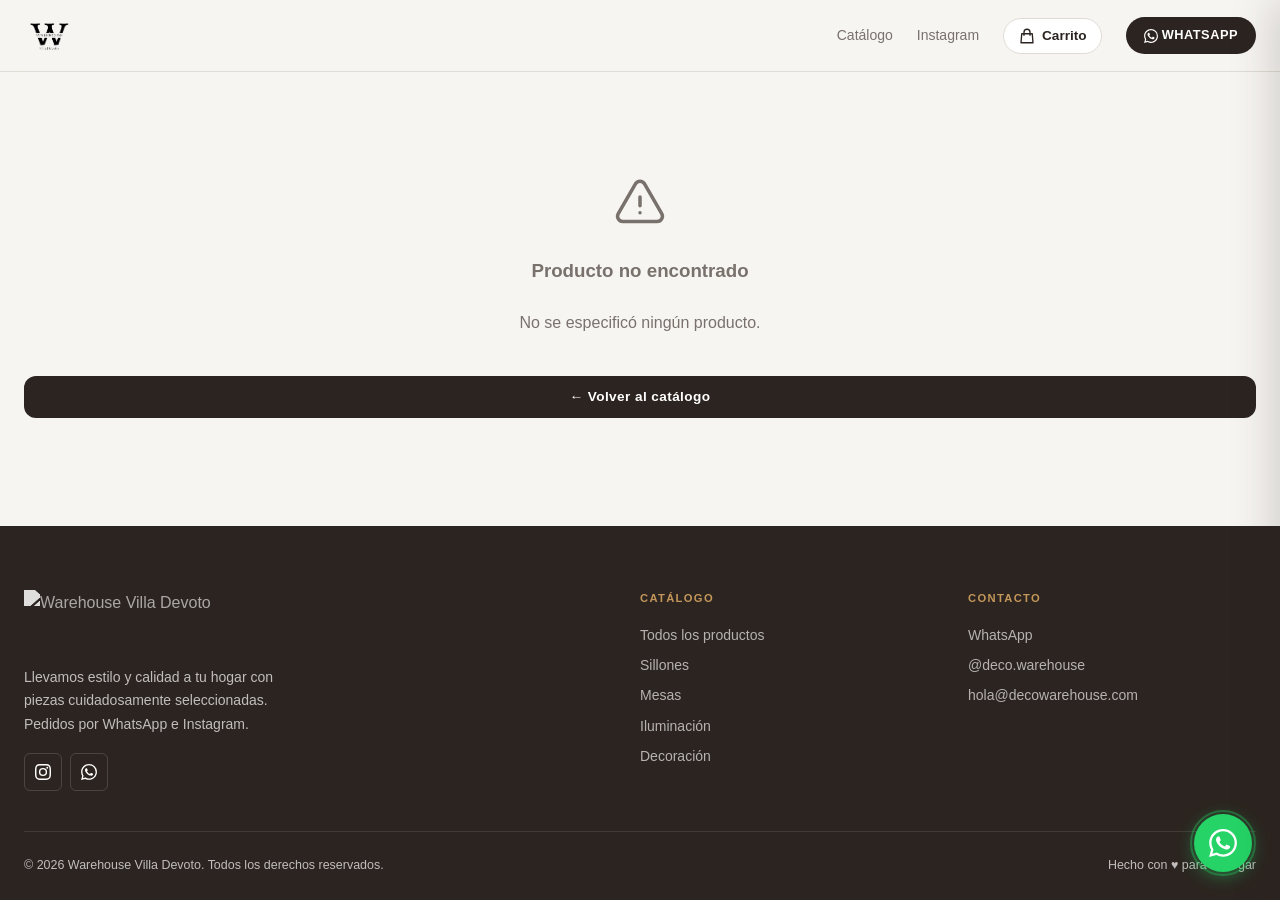
==== producto.html @ ce3602b5 "Agrego archivos de la web" ====
<!DOCTYPE html>
<html lang="es">
<head>
  <meta charset="UTF-8">
  <meta name="viewport" content="width=device-width, initial-scale=1.0">
  <title>Producto — Deco Warehouse</title>
  <meta name="description" content="Detalle de producto en Deco Warehouse.">
  <meta property="og:title"       content="Producto — Deco Warehouse">
  <meta property="og:description" content="Detalle de producto en Deco Warehouse.">
  <meta property="og:image"       content="">
  <meta property="og:type"        content="product">
  <link rel="icon" href="data:image/svg+xml,<svg xmlns='http://www.w3.org/2000/svg' viewBox='0 0 32 32'><rect width='32' height='32' rx='6' fill='%232C2420'/><text x='16' y='23' font-size='18' text-anchor='middle' fill='%23C4975A'>W</text></svg>">
  <link rel="stylesheet" href="style.css">
</head>
<body>

  <!-- ══ HEADER ══ -->
  <header class="site-header">
    <div class="container header-inner">
      <a href="index.html" class="site-logo">
        <img src="images/logo/logo-removebg-preview.png" alt="Warehouse Villa Devoto" class="logo-img">
      </a>
      <nav class="header-nav" aria-label="Menú principal">
        <a href="index.html" class="header-link">Catálogo</a>
        <a href="https://www.instagram.com/deco.warehouse" target="_blank" rel="noopener" class="header-link">Instagram</a>

        <button class="cart-btn" id="cart-open" aria-label="Abrir carrito">
          <svg viewBox="0 0 24 24" stroke-width="1.8"><path d="M16 11V7a4 4 0 00-8 0v4M5 9h14l1 12H4L5 9z" stroke-linecap="round" stroke-linejoin="round"/></svg>
          Carrito
          <span class="cart-badge" id="cart-badge">0</span>
        </button>

        <a
          href="https://wa.me/5491161507530?text=Hola%2C%20me%20gustar%C3%ADa%20conocer%20m%C3%A1s%20sobre%20sus%20productos."
          target="_blank" rel="noopener" class="header-cta"
        >
          <svg viewBox="0 0 24 24" xmlns="http://www.w3.org/2000/svg"><path d="M17.472 14.382c-.297-.149-1.758-.867-2.03-.967-.273-.099-.471-.148-.67.15-.197.297-.767.966-.94 1.164-.173.199-.347.223-.644.075-.297-.15-1.255-.463-2.39-1.475-.883-.788-1.48-1.761-1.653-2.059-.173-.297-.018-.458.13-.606.134-.133.298-.347.446-.52.149-.174.198-.298.298-.497.099-.198.05-.371-.025-.52-.075-.149-.669-1.612-.916-2.207-.242-.579-.487-.5-.669-.51-.173-.008-.371-.01-.57-.01-.198 0-.52.074-.792.372-.272.297-1.04 1.016-1.04 2.479 0 1.462 1.065 2.875 1.213 3.074.149.198 2.096 3.2 5.077 4.487.709.306 1.262.489 1.694.625.712.227 1.36.195 1.871.118.571-.085 1.758-.719 2.006-1.413.248-.694.248-1.289.173-1.413-.074-.124-.272-.198-.57-.347m-5.421 7.403h-.004a9.87 9.87 0 01-5.031-1.378l-.361-.214-3.741.982.998-3.648-.235-.374a9.86 9.86 0 01-1.51-5.26c.001-5.45 4.436-9.884 9.888-9.884 2.64 0 5.122 1.03 6.988 2.898a9.825 9.825 0 012.893 6.994c-.003 5.45-4.437 9.884-9.885 9.884m8.413-18.297A11.815 11.815 0 0012.05 0C5.495 0 .16 5.335.157 11.892c0 2.096.547 4.142 1.588 5.945L.057 24l6.305-1.654a11.882 11.882 0 005.683 1.448h.005c6.554 0 11.89-5.335 11.893-11.893a11.821 11.821 0 00-3.48-8.413z"/></svg>
          WhatsApp
        </a>
      </nav>
    </div>
  </header>

  <main>
    <div class="container">
      <div id="producto-detalle">
        <div class="page-loading">
          <div class="spinner"></div>
          <p>Cargando producto…</p>
        </div>
      </div>
    </div>
  </main>

  <!-- ══ FOOTER ══ -->
  <footer class="site-footer" aria-label="Pie de página">
    <div class="container">
      <div class="footer-inner">
        <div class="footer-brand">
          <a href="index.html" class="site-logo">
            <img src="logo.png" alt="Warehouse Villa Devoto" class="footer-logo-img">
          </a>
          <p class="footer-desc">
            Llevamos estilo y calidad a tu hogar con piezas cuidadosamente seleccionadas. Pedidos por WhatsApp e Instagram.
          </p>
          <div class="footer-social">
            <a href="https://www.instagram.com/deco.warehouse" target="_blank" rel="noopener" class="social-icon" aria-label="Instagram">
              <svg viewBox="0 0 24 24" xmlns="http://www.w3.org/2000/svg"><path d="M12 2.163c3.204 0 3.584.012 4.85.07 3.252.148 4.771 1.691 4.919 4.919.058 1.265.069 1.645.069 4.849 0 3.205-.012 3.584-.069 4.849-.149 3.225-1.664 4.771-4.919 4.919-1.266.058-1.644.07-4.85.07-3.204 0-3.584-.012-4.849-.07-3.26-.149-4.771-1.699-4.919-4.92-.058-1.265-.07-1.644-.07-4.849 0-3.204.013-3.583.07-4.849.149-3.227 1.664-4.771 4.919-4.919 1.266-.057 1.645-.069 4.849-.069zM12 0C8.741 0 8.333.014 7.053.072 2.695.272.273 2.69.073 7.052.014 8.333 0 8.741 0 12c0 3.259.014 3.668.072 4.948.2 4.358 2.618 6.78 6.98 6.98C8.333 23.986 8.741 24 12 24c3.259 0 3.668-.014 4.948-.072 4.354-.2 6.782-2.618 6.979-6.98.059-1.28.073-1.689.073-4.948 0-3.259-.014-3.667-.072-4.947-.196-4.354-2.617-6.78-6.979-6.98C15.668.014 15.259 0 12 0zm0 5.838a6.162 6.162 0 100 12.324 6.162 6.162 0 000-12.324zM12 16a4 4 0 110-8 4 4 0 010 8zm6.406-11.845a1.44 1.44 0 100 2.881 1.44 1.44 0 000-2.881z"/></svg>
            </a>
            <a href="https://wa.me/5491161507530" target="_blank" rel="noopener" class="social-icon" aria-label="WhatsApp">
              <svg viewBox="0 0 24 24" xmlns="http://www.w3.org/2000/svg"><path d="M17.472 14.382c-.297-.149-1.758-.867-2.03-.967-.273-.099-.471-.148-.67.15-.197.297-.767.966-.94 1.164-.173.199-.347.223-.644.075-.297-.15-1.255-.463-2.39-1.475-.883-.788-1.48-1.761-1.653-2.059-.173-.297-.018-.458.13-.606.134-.133.298-.347.446-.52.149-.174.198-.298.298-.497.099-.198.05-.371-.025-.52-.075-.149-.669-1.612-.916-2.207-.242-.579-.487-.5-.669-.51-.173-.008-.371-.01-.57-.01-.198 0-.52.074-.792.372-.272.297-1.04 1.016-1.04 2.479 0 1.462 1.065 2.875 1.213 3.074.149.198 2.096 3.2 5.077 4.487.709.306 1.262.489 1.694.625.712.227 1.36.195 1.871.118.571-.085 1.758-.719 2.006-1.413.248-.694.248-1.289.173-1.413-.074-.124-.272-.198-.57-.347m-5.421 7.403h-.004a9.87 9.87 0 01-5.031-1.378l-.361-.214-3.741.982.998-3.648-.235-.374a9.86 9.86 0 01-1.51-5.26c.001-5.45 4.436-9.884 9.888-9.884 2.64 0 5.122 1.03 6.988 2.898a9.825 9.825 0 012.893 6.994c-.003 5.45-4.437 9.884-9.885 9.884m8.413-18.297A11.815 11.815 0 0012.05 0C5.495 0 .16 5.335.157 11.892c0 2.096.547 4.142 1.588 5.945L.057 24l6.305-1.654a11.882 11.882 0 005.683 1.448h.005c6.554 0 11.89-5.335 11.893-11.893a11.821 11.821 0 00-3.48-8.413z"/></svg>
            </a>
          </div>
        </div>
        <div>
          <p class="footer-heading">Catálogo</p>
          <nav class="footer-links">
            <a href="index.html">Todos los productos</a>
            <a href="index.html">Sillones</a>
            <a href="index.html">Mesas</a>
            <a href="index.html">Iluminación</a>
            <a href="index.html">Decoración</a>
          </nav>
        </div>
        <div>
          <p class="footer-heading">Contacto</p>
          <nav class="footer-links">
            <a href="https://wa.me/5491161507530" target="_blank" rel="noopener">WhatsApp</a>
            <a href="https://www.instagram.com/deco.warehouse" target="_blank" rel="noopener">@deco.warehouse</a>
            <a href="mailto:hola@decowarehouse.com">hola@decowarehouse.com</a>
          </nav>
        </div>
      </div>
      <div class="footer-bottom">
        <span>© <script>document.write(new Date().getFullYear())</script> Warehouse Villa Devoto. Todos los derechos reservados.</span>
        <span>Hecho con ♥ para tu hogar</span>
      </div>
    </div>
  </footer>

  <!-- ══ BOTÓN FLOTANTE WHATSAPP ══ -->
  <a id="wa-float" href="#" target="_blank" rel="noopener noreferrer" class="whatsapp-float" aria-label="Contactar por WhatsApp">
    <svg viewBox="0 0 24 24" xmlns="http://www.w3.org/2000/svg"><path d="M17.472 14.382c-.297-.149-1.758-.867-2.03-.967-.273-.099-.471-.148-.67.15-.197.297-.767.966-.94 1.164-.173.199-.347.223-.644.075-.297-.15-1.255-.463-2.39-1.475-.883-.788-1.48-1.761-1.653-2.059-.173-.297-.018-.458.13-.606.134-.133.298-.347.446-.52.149-.174.198-.298.298-.497.099-.198.05-.371-.025-.52-.075-.149-.669-1.612-.916-2.207-.242-.579-.487-.5-.669-.51-.173-.008-.371-.01-.57-.01-.198 0-.52.074-.792.372-.272.297-1.04 1.016-1.04 2.479 0 1.462 1.065 2.875 1.213 3.074.149.198 2.096 3.2 5.077 4.487.709.306 1.262.489 1.694.625.712.227 1.36.195 1.871.118.571-.085 1.758-.719 2.006-1.413.248-.694.248-1.289.173-1.413-.074-.124-.272-.198-.57-.347m-5.421 7.403h-.004a9.87 9.87 0 01-5.031-1.378l-.361-.214-3.741.982.998-3.648-.235-.374a9.86 9.86 0 01-1.51-5.26c.001-5.45 4.436-9.884 9.888-9.884 2.64 0 5.122 1.03 6.988 2.898a9.825 9.825 0 012.893 6.994c-.003 5.45-4.437 9.884-9.885 9.884m8.413-18.297A11.815 11.815 0 0012.05 0C5.495 0 .16 5.335.157 11.892c0 2.096.547 4.142 1.588 5.945L.057 24l6.305-1.654a11.882 11.882 0 005.683 1.448h.005c6.554 0 11.89-5.335 11.893-11.893a11.821 11.821 0 00-3.48-8.413z"/></svg>
  </a>

  <!-- ══ CARRITO DRAWER ══ -->
  <div class="cart-overlay" id="cart-overlay"></div>
  <aside class="cart-drawer" id="cart-drawer" aria-label="Carrito de compras">
    <div class="cart-header">
      <h2>Tu carrito</h2>
      <button class="cart-close" id="cart-close" aria-label="Cerrar carrito">
        <svg viewBox="0 0 24 24"><path d="M6 18L18 6M6 6l12 12" stroke-linecap="round" stroke-linejoin="round"/></svg>
      </button>
    </div>
    <div class="cart-items" id="cart-items">
      <div class="cart-empty">
        <svg viewBox="0 0 24 24"><path d="M16 11V7a4 4 0 00-8 0v4M5 9h14l1 12H4L5 9z" stroke-linecap="round" stroke-linejoin="round"/></svg>
        <h3>Tu carrito está vacío</h3>
        <p>Explorá el catálogo y agregá productos.</p>
      </div>
    </div>
    <div class="cart-footer" id="cart-footer" style="display:none;">
      <div class="cart-total-row">
        <span class="cart-total-label">Total del pedido</span>
        <span class="cart-total-amount" id="cart-total">$0</span>
      </div>
      <button class="btn-checkout" id="cart-checkout">
        <svg viewBox="0 0 24 24" xmlns="http://www.w3.org/2000/svg"><path d="M17.472 14.382c-.297-.149-1.758-.867-2.03-.967-.273-.099-.471-.148-.67.15-.197.297-.767.966-.94 1.164-.173.199-.347.223-.644.075-.297-.15-1.255-.463-2.39-1.475-.883-.788-1.48-1.761-1.653-2.059-.173-.297-.018-.458.13-.606.134-.133.298-.347.446-.52.149-.174.198-.298.298-.497.099-.198.05-.371-.025-.52-.075-.149-.669-1.612-.916-2.207-.242-.579-.487-.5-.669-.51-.173-.008-.371-.01-.57-.01-.198 0-.52.074-.792.372-.272.297-1.04 1.016-1.04 2.479 0 1.462 1.065 2.875 1.213 3.074.149.198 2.096 3.2 5.077 4.487.709.306 1.262.489 1.694.625.712.227 1.36.195 1.871.118.571-.085 1.758-.719 2.006-1.413.248-.694.248-1.289.173-1.413-.074-.124-.272-.198-.57-.347m-5.421 7.403h-.004a9.87 9.87 0 01-5.031-1.378l-.361-.214-3.741.982.998-3.648-.235-.374a9.86 9.86 0 01-1.51-5.26c.001-5.45 4.436-9.884 9.888-9.884 2.64 0 5.122 1.03 6.988 2.898a9.825 9.825 0 012.893 6.994c-.003 5.45-4.437 9.884-9.885 9.884m8.413-18.297A11.815 11.815 0 0012.05 0C5.495 0 .16 5.335.157 11.892c0 2.096.547 4.142 1.588 5.945L.057 24l6.305-1.654a11.882 11.882 0 005.683 1.448h.005c6.554 0 11.89-5.335 11.893-11.893a11.821 11.821 0 00-3.48-8.413z"/></svg>
        Confirmar pedido por WhatsApp
      </button>
      <p class="cart-note">Te enviamos los detalles del pago y envío por chat</p>
    </div>
  </aside>

  <script src="app.js"></script>
</body>
</html>
---- style.css ----
/* ================================================
   DECO WAREHOUSE — style.css
   Variables → Reset → Base → Layout → Componentes
   ================================================ */

/* ── 1. VARIABLES ── */
:root {
  --color-bg:         #F7F5F2;
  --color-bg-alt:     #EDEAE5;
  --color-surface:    #FFFFFF;
  --color-border:     #E0DBD4;

  --color-text:       #1C1917;
  --color-text-muted: #78716C;
  --color-text-light: #A8A29E;

  --color-primary:    #2C2420;
  --color-accent:     #C4975A;
  --color-accent-light: #E8D5B4;
  --color-accent-dark:  #A67C40;

  --color-whatsapp:   #25D366;
  --color-whatsapp-dark: #128C7E;

  --font-display:  'Playfair Display', Georgia, serif;
  --font-body:     'DM Sans', 'Segoe UI', sans-serif;

  --space-xs:   4px;
  --space-sm:   8px;
  --space-md:   16px;
  --space-lg:   24px;
  --space-xl:   40px;
  --space-2xl:  64px;
  --space-3xl:  96px;

  --radius-sm:  6px;
  --radius-md:  12px;
  --radius-lg:  20px;
  --radius-full: 999px;

  --shadow-card: 0 2px 8px rgba(44,36,32,.06), 0 8px 24px rgba(44,36,32,.08);
  --shadow-hover: 0 4px 16px rgba(44,36,32,.1), 0 16px 40px rgba(44,36,32,.12);
  --shadow-btn:  0 4px 12px rgba(196,151,90,.35);

  --transition-fast: 180ms ease;
  --transition-base: 300ms cubic-bezier(0.4, 0, 0.2, 1);
  --transition-slow: 500ms cubic-bezier(0.4, 0, 0.2, 1);

  --max-width: 1280px;
  --header-h: 72px;
}

/* ── 2. RESET ── */
*, *::before, *::after { box-sizing: border-box; margin: 0; padding: 0; }
html { scroll-behavior: smooth; -webkit-font-smoothing: antialiased; }
body {
  font-family: var(--font-body);
  background: var(--color-bg);
  color: var(--color-text);
  line-height: 1.6;
  min-height: 100vh;
  display: flex;
  flex-direction: column;
}
img { display: block; max-width: 100%; }
a  { text-decoration: none; color: inherit; }
ul { list-style: none; }
button { cursor: pointer; border: none; background: none; font-family: inherit; }

/* ── 3. GOOGLE FONTS ── */
@import url('https://fonts.googleapis.com/css2?family=Playfair+Display:wght@400;500;600;700&family=DM+Sans:wght@300;400;500;600&display=swap');

/* ── 4. UTILIDADES ── */
.container {
  width: 100%;
  max-width: var(--max-width);
  margin: 0 auto;
  padding: 0 var(--space-lg);
}
.sr-only {
  position: absolute; width: 1px; height: 1px;
  overflow: hidden; clip: rect(0,0,0,0); white-space: nowrap;
}

/* ── 5. HEADER ── */
.site-header {
  position: sticky;
  top: 0;
  z-index: 100;
  height: var(--header-h);
  background: rgba(247,245,242,.92);
  backdrop-filter: blur(12px);
  border-bottom: 1px solid var(--color-border);
  display: flex;
  align-items: center;
}
.header-inner {
  display: flex;
  align-items: center;
  justify-content: space-between;
  gap: var(--space-lg);
  width: 100%;
}
.site-logo {
  display: flex;
  align-items: center;
  gap: var(--space-sm);
  text-decoration: none;
}
/* Logo image (real logo) */
.logo-img {
  height: 52px;
  width: auto;
  object-fit: contain;
  display: block;
}
/* Fallback mark (hidden when logo img loads) */
.logo-mark {
  width: 38px;
  height: 38px;
  background: var(--color-primary);
  border-radius: var(--radius-sm);
  display: grid;
  place-items: center;
  flex-shrink: 0;
}
.logo-mark svg { width: 20px; height: 20px; fill: var(--color-accent); }
.logo-text { line-height: 1.15; }
.logo-name {
  font-family: var(--font-display);
  font-size: 1.1rem;
  font-weight: 600;
  color: var(--color-primary);
  letter-spacing: -.01em;
}
.logo-tagline {
  font-size: .68rem;
  color: var(--color-text-muted);
  letter-spacing: .08em;
  text-transform: uppercase;
}
.header-nav {
  display: flex;
  align-items: center;
  gap: var(--space-lg);
}
.header-link {
  font-size: .875rem;
  font-weight: 500;
  color: var(--color-text-muted);
  transition: color var(--transition-fast);
}
.header-link:hover { color: var(--color-primary); }
.header-cta {
  display: inline-flex;
  align-items: center;
  gap: var(--space-xs);
  background: var(--color-primary);
  color: #fff;
  font-size: .8rem;
  font-weight: 600;
  letter-spacing: .04em;
  text-transform: uppercase;
  padding: 8px 18px;
  border-radius: var(--radius-full);
  transition: background var(--transition-fast), transform var(--transition-fast);
}
.header-cta:hover { background: var(--color-accent); transform: translateY(-1px); }
.header-cta svg { width: 14px; height: 14px; fill: currentColor; }

/* ── CART BUTTON in header ── */
.cart-btn {
  position: relative;
  display: inline-flex;
  align-items: center;
  gap: 6px;
  padding: 8px 14px;
  border-radius: var(--radius-full);
  border: 1.5px solid var(--color-border);
  background: var(--color-surface);
  color: var(--color-primary);
  font-size: .85rem;
  font-weight: 600;
  transition: all var(--transition-fast);
  cursor: pointer;
}
.cart-btn:hover {
  border-color: var(--color-accent);
  color: var(--color-accent);
}
.cart-btn svg { width: 18px; height: 18px; stroke: currentColor; fill: none; }
.cart-badge {
  display: none;
  position: absolute;
  top: -6px;
  right: -6px;
  background: var(--color-accent);
  color: #fff;
  font-size: .65rem;
  font-weight: 700;
  width: 18px;
  height: 18px;
  border-radius: 50%;
  align-items: center;
  justify-content: center;
  line-height: 1;
}
.cart-badge.visible { display: flex; }

/* ── CART SIDEBAR OVERLAY ── */
.cart-overlay {
  position: fixed;
  inset: 0;
  z-index: 300;
  background: rgba(28,25,23,.45);
  backdrop-filter: blur(3px);
  opacity: 0;
  pointer-events: none;
  transition: opacity var(--transition-base);
}
.cart-overlay.open {
  opacity: 1;
  pointer-events: all;
}

/* Cart drawer */
.cart-drawer {
  position: fixed;
  top: 0;
  right: 0;
  z-index: 310;
  height: 100dvh;
  width: min(420px, 100vw);
  background: var(--color-surface);
  box-shadow: -8px 0 40px rgba(44,36,32,.18);
  display: flex;
  flex-direction: column;
  transform: translateX(100%);
  transition: transform var(--transition-base);
}
.cart-drawer.open { transform: translateX(0); }

.cart-header {
  display: flex;
  align-items: center;
  justify-content: space-between;
  padding: var(--space-lg);
  border-bottom: 1px solid var(--color-border);
  flex-shrink: 0;
}
.cart-header h2 {
  font-family: var(--font-display);
  font-size: 1.3rem;
  font-weight: 600;
  color: var(--color-primary);
}
.cart-close {
  width: 36px;
  height: 36px;
  border-radius: 50%;
  background: var(--color-bg);
  border: 1px solid var(--color-border);
  display: grid;
  place-items: center;
  cursor: pointer;
  transition: background var(--transition-fast);
}
.cart-close:hover { background: var(--color-bg-alt); }
.cart-close svg { width: 16px; height: 16px; stroke: var(--color-text-muted); fill: none; stroke-width: 2; stroke-linecap: round; }

.cart-items {
  flex: 1;
  overflow-y: auto;
  padding: var(--space-md);
  display: flex;
  flex-direction: column;
  gap: var(--space-md);
}

.cart-empty {
  flex: 1;
  display: flex;
  flex-direction: column;
  align-items: center;
  justify-content: center;
  gap: var(--space-md);
  color: var(--color-text-muted);
  text-align: center;
  padding: var(--space-2xl);
}
.cart-empty svg { width: 56px; height: 56px; stroke: var(--color-border); fill: none; stroke-width: 1.5; }
.cart-empty h3 { font-family: var(--font-display); font-size: 1.15rem; color: var(--color-text); }

.cart-item {
  display: grid;
  grid-template-columns: 72px 1fr auto;
  gap: var(--space-md);
  align-items: center;
  padding: var(--space-md);
  background: var(--color-bg);
  border-radius: var(--radius-md);
  border: 1px solid var(--color-border);
  animation: fadeInUp .25s ease;
}
.cart-item-img {
  width: 72px;
  height: 72px;
  border-radius: var(--radius-sm);
  object-fit: cover;
  background: var(--color-bg-alt);
}
.cart-item-info { min-width: 0; }
.cart-item-name {
  font-family: var(--font-display);
  font-size: .9rem;
  font-weight: 600;
  color: var(--color-primary);
  white-space: nowrap;
  overflow: hidden;
  text-overflow: ellipsis;
}
.cart-item-price {
  font-size: .85rem;
  color: var(--color-accent-dark);
  font-weight: 600;
  margin-top: 2px;
}
.cart-item-qty {
  display: flex;
  align-items: center;
  gap: 6px;
  margin-top: 8px;
}
.qty-btn {
  width: 24px;
  height: 24px;
  border-radius: 50%;
  background: var(--color-surface);
  border: 1px solid var(--color-border);
  display: grid;
  place-items: center;
  cursor: pointer;
  font-size: .85rem;
  font-weight: 700;
  color: var(--color-primary);
  transition: all var(--transition-fast);
  line-height: 1;
}
.qty-btn:hover { background: var(--color-primary); color: #fff; border-color: var(--color-primary); }
.qty-num { font-size: .85rem; font-weight: 600; min-width: 18px; text-align: center; }
.cart-item-remove {
  width: 28px;
  height: 28px;
  border-radius: 50%;
  background: transparent;
  border: 1px solid transparent;
  display: grid;
  place-items: center;
  cursor: pointer;
  color: var(--color-text-light);
  transition: all var(--transition-fast);
  align-self: start;
}
.cart-item-remove:hover { background: #fee2e2; border-color: #fca5a5; color: #ef4444; }
.cart-item-remove svg { width: 14px; height: 14px; stroke: currentColor; fill: none; stroke-width: 2; stroke-linecap: round; }

.cart-footer {
  padding: var(--space-lg);
  border-top: 1px solid var(--color-border);
  flex-shrink: 0;
  display: flex;
  flex-direction: column;
  gap: var(--space-md);
  background: var(--color-bg);
}
.cart-total-row {
  display: flex;
  justify-content: space-between;
  align-items: center;
}
.cart-total-label {
  font-size: .85rem;
  color: var(--color-text-muted);
  font-weight: 500;
}
.cart-total-amount {
  font-family: var(--font-display);
  font-size: 1.4rem;
  font-weight: 700;
  color: var(--color-primary);
}
.btn-checkout {
  display: inline-flex;
  align-items: center;
  justify-content: center;
  gap: 10px;
  width: 100%;
  padding: 16px;
  background: var(--color-whatsapp);
  color: #fff;
  border-radius: var(--radius-md);
  font-size: 1rem;
  font-weight: 600;
  letter-spacing: .02em;
  transition: background var(--transition-fast), transform var(--transition-fast), box-shadow var(--transition-fast);
  box-shadow: 0 4px 14px rgba(37,211,102,.35);
  cursor: pointer;
  border: none;
  text-decoration: none;
}
.btn-checkout:hover {
  background: var(--color-whatsapp-dark);
  transform: translateY(-2px);
  box-shadow: 0 8px 24px rgba(37,211,102,.4);
}
.btn-checkout svg { width: 20px; height: 20px; fill: #fff; }
.btn-checkout:disabled {
  background: var(--color-border);
  box-shadow: none;
  cursor: not-allowed;
  transform: none;
  color: var(--color-text-muted);
}
.cart-note {
  font-size: .72rem;
  color: var(--color-text-light);
  text-align: center;
}

/* Add to cart button */
.btn-agregar {
  display: block;
  width: 100%;
  text-align: center;
  margin-top: var(--space-sm);
  padding: 10px;
  background: var(--color-accent);
  color: #fff;
  border-radius: var(--radius-md);
  font-size: .82rem;
  font-weight: 600;
  letter-spacing: .03em;
  transition: background var(--transition-fast), transform var(--transition-fast);
  cursor: pointer;
  border: none;
}
.btn-agregar:hover { background: var(--color-accent-dark); transform: translateY(-1px); }
.btn-agregar.added {
  background: var(--color-primary);
}

/* Toast notification */
.toast {
  position: fixed;
  bottom: 100px;
  right: 28px;
  z-index: 400;
  background: var(--color-primary);
  color: #fff;
  padding: 12px 20px;
  border-radius: var(--radius-md);
  font-size: .875rem;
  font-weight: 500;
  box-shadow: var(--shadow-hover);
  transform: translateY(20px);
  opacity: 0;
  pointer-events: none;
  transition: all var(--transition-base);
  display: flex;
  align-items: center;
  gap: 8px;
}
.toast.show {
  opacity: 1;
  transform: translateY(0);
}
.toast svg { width: 16px; height: 16px; fill: var(--color-accent); flex-shrink: 0; }

/* ── 6. HERO ── */
.hero {
  padding: var(--space-2xl) 0 var(--space-xl);
  text-align: center;
}
.hero-eyebrow {
  display: inline-block;
  font-size: .75rem;
  font-weight: 600;
  letter-spacing: .12em;
  text-transform: uppercase;
  color: var(--color-accent);
  margin-bottom: var(--space-md);
  padding: 4px 14px;
  border: 1px solid var(--color-accent-light);
  border-radius: var(--radius-full);
  background: rgba(196,151,90,.08);
}
.hero-title {
  font-family: var(--font-display);
  font-size: clamp(2rem, 5vw, 3.5rem);
  font-weight: 700;
  color: var(--color-primary);
  line-height: 1.15;
  letter-spacing: -.02em;
  max-width: 700px;
  margin: 0 auto var(--space-md);
}
.hero-title em { font-style: italic; color: var(--color-accent); }
.hero-subtitle {
  font-size: 1rem;
  color: var(--color-text-muted);
  max-width: 480px;
  margin: 0 auto;
}

/* ── 7. BARRA DE FILTROS ── */
.catalog-toolbar {
  padding: var(--space-lg) 0;
  border-top: 1px solid var(--color-border);
  border-bottom: 1px solid var(--color-border);
  background: var(--color-surface);
  margin-bottom: var(--space-xl);
}
.toolbar-inner {
  display: flex;
  flex-wrap: wrap;
  align-items: center;
  gap: var(--space-md);
}
.search-wrap {
  position: relative;
  flex: 1;
  min-width: 220px;
  max-width: 360px;
}
.search-wrap svg {
  position: absolute;
  left: 14px;
  top: 50%;
  transform: translateY(-50%);
  width: 16px;
  height: 16px;
  stroke: var(--color-text-muted);
  pointer-events: none;
}
#buscador {
  width: 100%;
  padding: 10px 14px 10px 40px;
  border: 1.5px solid var(--color-border);
  border-radius: var(--radius-full);
  background: var(--color-bg);
  font-size: .9rem;
  font-family: var(--font-body);
  color: var(--color-text);
  transition: border-color var(--transition-fast), box-shadow var(--transition-fast);
  outline: none;
}
#buscador::placeholder { color: var(--color-text-light); }
#buscador:focus {
  border-color: var(--color-accent);
  box-shadow: 0 0 0 3px rgba(196,151,90,.15);
}
.filter-chips {
  display: flex;
  flex-wrap: wrap;
  gap: var(--space-sm);
  flex: 1;
}
.chip {
  padding: 7px 18px;
  border-radius: var(--radius-full);
  font-size: .8rem;
  font-weight: 500;
  letter-spacing: .02em;
  border: 1.5px solid var(--color-border);
  background: transparent;
  color: var(--color-text-muted);
  transition: all var(--transition-fast);
}
.chip:hover { border-color: var(--color-accent); color: var(--color-accent); }
.chip.active {
  background: var(--color-primary);
  border-color: var(--color-primary);
  color: #fff;
}
#contador-resultados {
  font-size: .8rem;
  color: var(--color-text-muted);
  white-space: nowrap;
  margin-left: auto;
}

/* ── 8. GRILLA DE PRODUCTOS ── */
.catalog-section { padding-bottom: var(--space-3xl); flex: 1; }
#grilla-productos {
  display: grid;
  grid-template-columns: repeat(auto-fill, minmax(260px, 1fr));
  gap: var(--space-lg);
}
.product-card {
  background: var(--color-surface);
  border-radius: var(--radius-lg);
  overflow: hidden;
  box-shadow: var(--shadow-card);
  transition: box-shadow var(--transition-base), transform var(--transition-base);
  animation: fadeInUp .45s ease both;
  display: flex;
  flex-direction: column;
}
.product-card:hover {
  box-shadow: var(--shadow-hover);
  transform: translateY(-5px);
}
@keyframes fadeInUp {
  from { opacity: 0; transform: translateY(20px); }
  to   { opacity: 1; transform: translateY(0);    }
}
.card-img-wrap {
  position: relative;
  aspect-ratio: 4/3;
  overflow: hidden;
  background: var(--color-bg-alt);
}
.card-img-wrap img {
  width: 100%;
  height: 100%;
  object-fit: cover;
  transition: transform var(--transition-slow);
}
.product-card:hover .card-img-wrap img { transform: scale(1.06); }
.card-badge {
  position: absolute;
  top: 12px;
  left: 12px;
  background: rgba(247,245,242,.9);
  backdrop-filter: blur(6px);
  border: 1px solid var(--color-border);
  border-radius: var(--radius-full);
  font-size: .68rem;
  font-weight: 600;
  letter-spacing: .06em;
  text-transform: uppercase;
  color: var(--color-text-muted);
  padding: 3px 10px;
}
.card-body {
  padding: var(--space-lg);
  display: flex;
  flex-direction: column;
  gap: var(--space-sm);
  flex: 1;
}
.card-name {
  font-family: var(--font-display);
  font-size: 1.05rem;
  font-weight: 600;
  color: var(--color-primary);
  line-height: 1.3;
}
.card-price {
  font-size: 1.15rem;
  font-weight: 600;
  color: var(--color-accent-dark);
  margin-top: auto;
}
.card-price span { font-size: .75rem; font-weight: 400; color: var(--color-text-muted); }
.card-actions {
  display: flex;
  flex-direction: column;
  gap: var(--space-sm);
  margin-top: var(--space-md);
}
.btn-ver {
  display: block;
  width: 100%;
  text-align: center;
  padding: 11px;
  background: var(--color-primary);
  color: #fff;
  border-radius: var(--radius-md);
  font-size: .85rem;
  font-weight: 600;
  letter-spacing: .03em;
  transition: background var(--transition-fast), transform var(--transition-fast);
}
.btn-ver:hover { background: var(--color-accent); transform: translateY(-1px); }

.empty-state {
  grid-column: 1/-1;
  text-align: center;
  padding: var(--space-3xl) var(--space-lg);
  color: var(--color-text-muted);
}
.empty-state svg { width: 56px; height: 56px; stroke: var(--color-border); margin: 0 auto var(--space-lg); }
.empty-state h3 { font-family: var(--font-display); font-size: 1.3rem; color: var(--color-text); margin-bottom: var(--space-sm); }

/* ── 9. PÁGINA DE PRODUCTO ── */
.back-link {
  display: inline-flex;
  align-items: center;
  gap: 6px;
  font-size: .85rem;
  font-weight: 500;
  color: var(--color-text-muted);
  padding: var(--space-lg) 0;
  transition: color var(--transition-fast);
}
.back-link:hover { color: var(--color-primary); }
.back-link svg { width: 16px; height: 16px; stroke: currentColor; }
.product-detail {
  display: grid;
  grid-template-columns: 1fr;
  gap: var(--space-2xl);
  padding-bottom: var(--space-3xl);
}
@media (min-width: 768px) {
  .product-detail { grid-template-columns: 1fr 1fr; align-items: start; }
}
.detail-img-wrap {
  border-radius: var(--radius-lg);
  overflow: hidden;
  aspect-ratio: 1;
  background: var(--color-bg-alt);
  box-shadow: var(--shadow-card);
  animation: fadeInUp .5s ease both;
}
.detail-img-wrap img {
  width: 100%;
  height: 100%;
  object-fit: cover;
  transition: transform var(--transition-slow);
}
.detail-img-wrap:hover img { transform: scale(1.04); }
.detail-info {
  display: flex;
  flex-direction: column;
  gap: var(--space-lg);
  animation: fadeInUp .55s .1s ease both;
}
.detail-badge {
  display: inline-flex;
  align-items: center;
  gap: 6px;
  font-size: .75rem;
  font-weight: 600;
  letter-spacing: .08em;
  text-transform: uppercase;
  color: var(--color-accent-dark);
  background: rgba(196,151,90,.1);
  border: 1px solid var(--color-accent-light);
  border-radius: var(--radius-full);
  padding: 4px 14px;
  width: fit-content;
}
.detail-name {
  font-family: var(--font-display);
  font-size: clamp(1.6rem, 3vw, 2.4rem);
  font-weight: 700;
  color: var(--color-primary);
  line-height: 1.2;
  letter-spacing: -.02em;
}
.detail-price {
  font-size: 2rem;
  font-weight: 600;
  color: var(--color-accent-dark);
}
.detail-price sup { font-size: 1rem; vertical-align: super; }
.detail-divider { height: 1px; background: var(--color-border); }
.detail-desc-label {
  font-size: .7rem;
  font-weight: 600;
  letter-spacing: .1em;
  text-transform: uppercase;
  color: var(--color-text-light);
  margin-bottom: var(--space-sm);
}
.detail-desc {
  font-size: .95rem;
  color: var(--color-text-muted);
  line-height: 1.75;
}

/* Botón agregar al carrito (detalle) */
.btn-add-detail {
  display: inline-flex;
  align-items: center;
  justify-content: center;
  gap: 10px;
  width: 100%;
  padding: 16px;
  background: var(--color-accent);
  color: #fff;
  border-radius: var(--radius-md);
  font-size: 1rem;
  font-weight: 600;
  letter-spacing: .02em;
  transition: background var(--transition-fast), transform var(--transition-fast), box-shadow var(--transition-fast);
  box-shadow: var(--shadow-btn);
  cursor: pointer;
  border: none;
}
.btn-add-detail:hover {
  background: var(--color-accent-dark);
  transform: translateY(-2px);
  box-shadow: 0 8px 24px rgba(196,151,90,.4);
}
.btn-add-detail svg { width: 20px; height: 20px; stroke: #fff; fill: none; stroke-width: 2; }

/* Botón WhatsApp */
.btn-whatsapp {
  display: inline-flex;
  align-items: center;
  justify-content: center;
  gap: 10px;
  width: 100%;
  padding: 16px;
  background: var(--color-whatsapp);
  color: #fff;
  border-radius: var(--radius-md);
  font-size: 1rem;
  font-weight: 600;
  letter-spacing: .02em;
  transition: background var(--transition-fast), transform var(--transition-fast), box-shadow var(--transition-fast);
  box-shadow: 0 4px 14px rgba(37,211,102,.35);
}
.btn-whatsapp:hover {
  background: var(--color-whatsapp-dark);
  transform: translateY(-2px);
  box-shadow: 0 8px 24px rgba(37,211,102,.4);
}
.btn-whatsapp svg { width: 22px; height: 22px; fill: #fff; }

/* Loading / Error */
.page-loading, .page-error {
  display: flex;
  flex-direction: column;
  align-items: center;
  justify-content: center;
  min-height: 50vh;
  gap: var(--space-lg);
  color: var(--color-text-muted);
}
.spinner {
  width: 40px;
  height: 40px;
  border: 3px solid var(--color-border);
  border-top-color: var(--color-accent);
  border-radius: 50%;
  animation: spin 0.7s linear infinite;
}
@keyframes spin { to { transform: rotate(360deg); } }

/* ── 10. BOTÓN FLOTANTE WHATSAPP ── */
.whatsapp-float {
  position: fixed;
  bottom: 28px;
  right: 28px;
  z-index: 200;
  width: 58px;
  height: 58px;
  background: var(--color-whatsapp);
  border-radius: 50%;
  display: grid;
  place-items: center;
  box-shadow: 0 4px 18px rgba(37,211,102,.45);
  transition: transform var(--transition-fast), box-shadow var(--transition-fast);
  animation: popIn .5s 1s cubic-bezier(0.34, 1.56, 0.64, 1) both;
}
.whatsapp-float:hover {
  transform: scale(1.1) rotate(-6deg);
  box-shadow: 0 8px 28px rgba(37,211,102,.55);
}
.whatsapp-float svg { width: 28px; height: 28px; fill: #fff; }
.whatsapp-float::before {
  content: '';
  position: absolute;
  inset: -4px;
  border-radius: 50%;
  border: 2px solid rgba(37,211,102,.35);
  animation: pulse 2s ease infinite;
}
@keyframes pulse {
  0%, 100% { transform: scale(1); opacity: .8; }
  50%       { transform: scale(1.15); opacity: 0; }
}
@keyframes popIn {
  from { opacity: 0; transform: scale(.4); }
  to   { opacity: 1; transform: scale(1);  }
}

/* ── 11. FOOTER ── */
.site-footer {
  background: var(--color-primary);
  color: rgba(255,255,255,.7);
  padding: var(--space-2xl) 0 var(--space-lg);
  margin-top: auto;
}
.footer-inner {
  display: grid;
  grid-template-columns: 1fr;
  gap: var(--space-xl);
  padding-bottom: var(--space-xl);
  border-bottom: 1px solid rgba(255,255,255,.1);
}
@media (min-width: 640px) {
  .footer-inner { grid-template-columns: 1fr 1fr; }
}
@media (min-width: 900px) {
  .footer-inner { grid-template-columns: 2fr 1fr 1fr; }
}
.footer-brand .logo-name { color: #fff; font-size: 1.25rem; }
.footer-brand .logo-tagline { color: rgba(255,255,255,.45); }
.footer-logo-img { height: 60px; width: auto; filter: brightness(0) invert(1); opacity: .85; }
.footer-desc {
  margin-top: var(--space-md);
  font-size: .875rem;
  line-height: 1.7;
  max-width: 280px;
}
.footer-heading {
  font-size: .7rem;
  font-weight: 600;
  letter-spacing: .12em;
  text-transform: uppercase;
  color: var(--color-accent);
  margin-bottom: var(--space-md);
}
.footer-links { display: flex; flex-direction: column; gap: var(--space-sm); }
.footer-links a {
  font-size: .875rem;
  color: rgba(255,255,255,.65);
  transition: color var(--transition-fast);
}
.footer-links a:hover { color: #fff; }
.footer-social {
  display: flex;
  gap: var(--space-sm);
  margin-top: var(--space-md);
}
.social-icon {
  width: 38px;
  height: 38px;
  border-radius: var(--radius-sm);
  border: 1px solid rgba(255,255,255,.15);
  display: grid;
  place-items: center;
  transition: background var(--transition-fast), border-color var(--transition-fast);
}
.social-icon:hover { background: var(--color-accent); border-color: var(--color-accent); }
.social-icon svg { width: 16px; height: 16px; fill: #fff; }
.footer-bottom {
  padding-top: var(--space-lg);
  font-size: .78rem;
  display: flex;
  flex-wrap: wrap;
  gap: var(--space-sm);
  justify-content: space-between;
  align-items: center;
}
.footer-bottom a { color: var(--color-accent); }

/* ── 12. RESPONSIVE ── */
@media (max-width: 600px) {
  :root { --header-h: 60px; }
  .header-nav .header-link { display: none; }
  #grilla-productos { grid-template-columns: repeat(auto-fill, minmax(160px, 1fr)); gap: var(--space-md); }
  .card-body { padding: var(--space-md); }
  .card-name { font-size: .95rem; }
  .toolbar-inner { flex-direction: column; align-items: stretch; }
  .search-wrap { max-width: 100%; }
  .whatsapp-float { bottom: 18px; right: 18px; width: 52px; height: 52px; }
  .toast { right: 12px; bottom: 90px; }
}
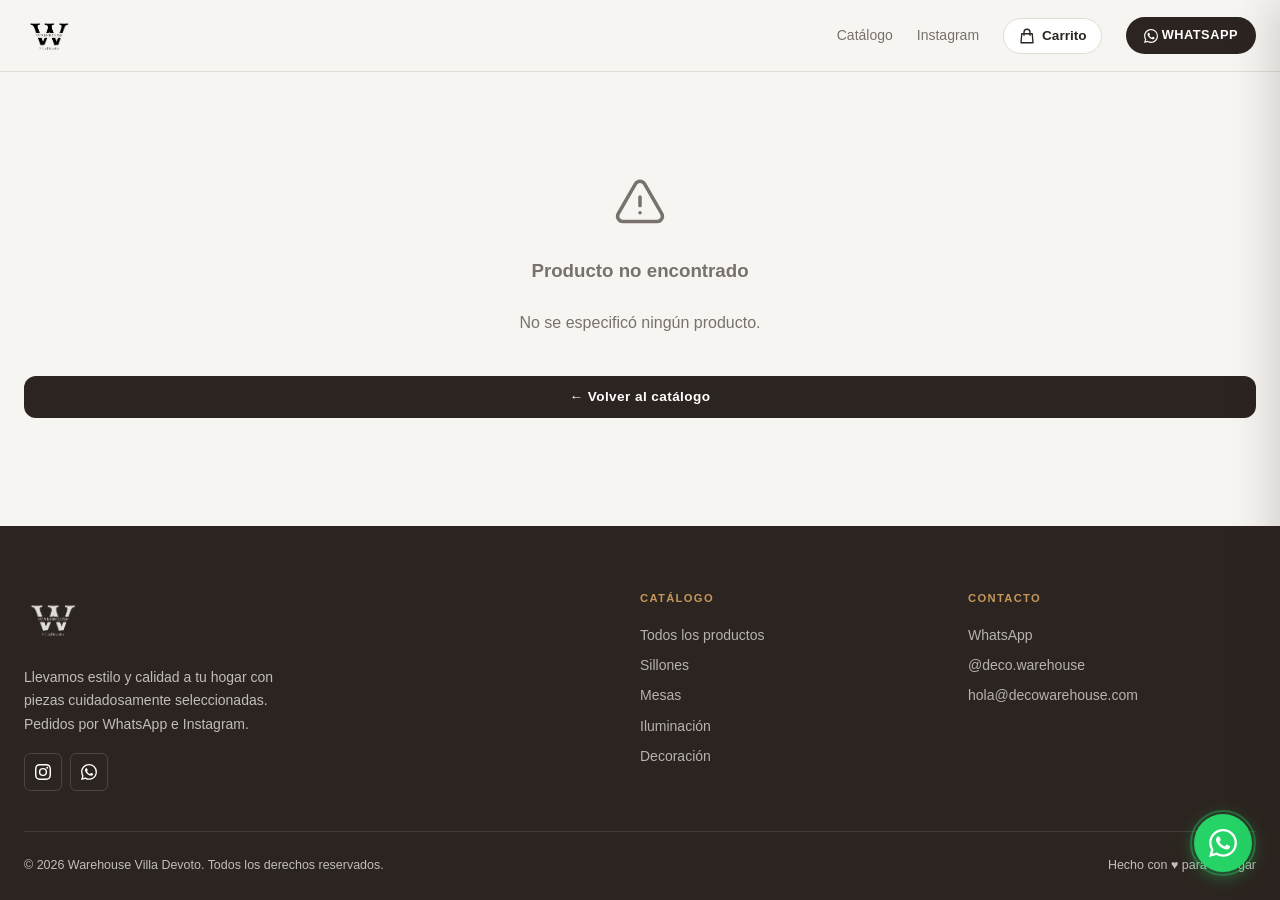
==== commit 7cfac56f: "Descripción del cambio" ====
--- a/producto.html
+++ b/producto.html
@@ -58,7 +58,7 @@
       <div class="footer-inner">
         <div class="footer-brand">
           <a href="index.html" class="site-logo">
-            <img src="logo.png" alt="Warehouse Villa Devoto" class="footer-logo-img">
+            <img src="images/logo/logo-removebg-preview.png" alt="Warehouse Villa Devoto" class="footer-logo-img">
           </a>
           <p class="footer-desc">
             Llevamos estilo y calidad a tu hogar con piezas cuidadosamente seleccionadas. Pedidos por WhatsApp e Instagram.
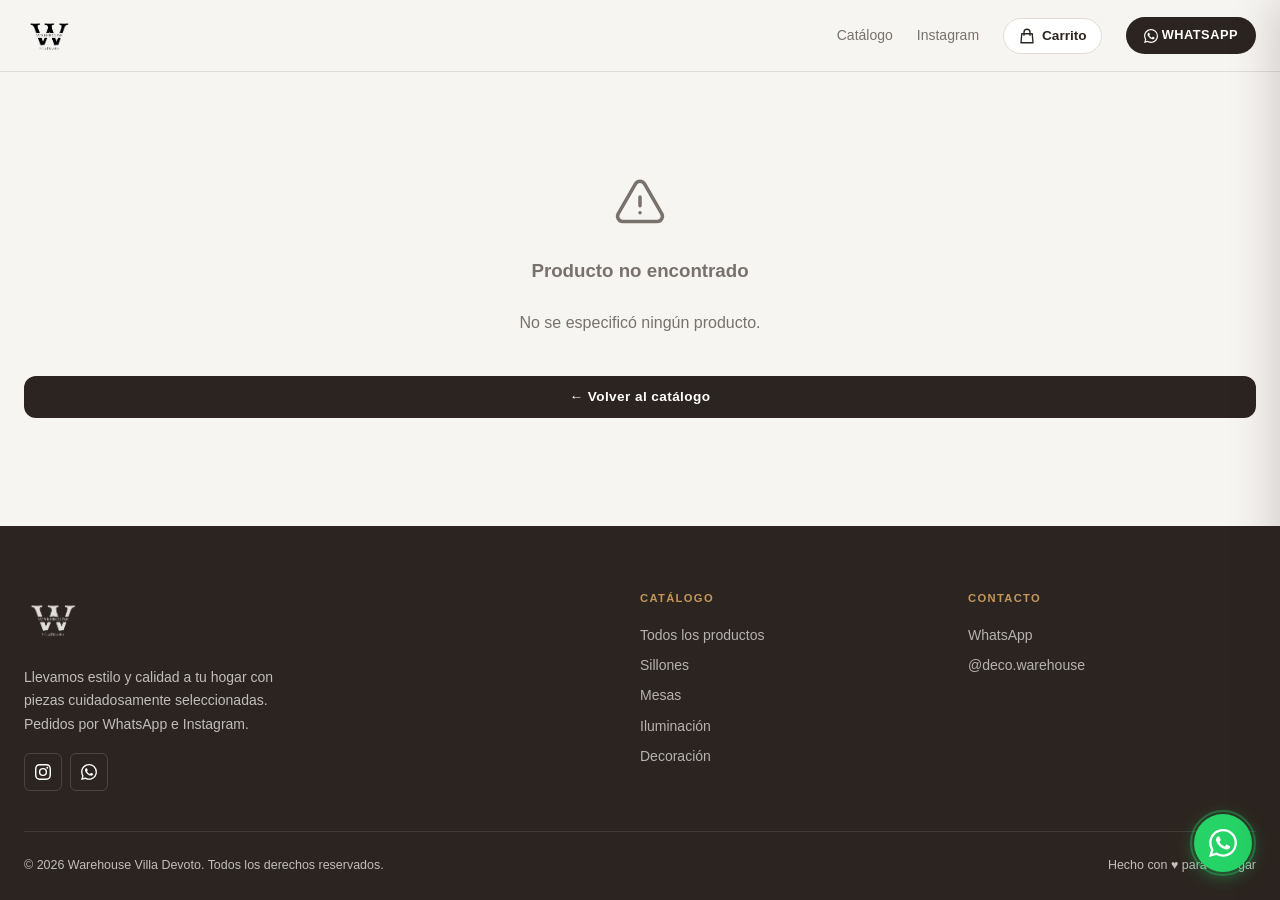
==== commit c8a0033c: "Eliminar email" ====
--- a/producto.html
+++ b/producto.html
@@ -87,7 +87,7 @@
           <nav class="footer-links">
             <a href="https://wa.me/5491161507530" target="_blank" rel="noopener">WhatsApp</a>
             <a href="https://www.instagram.com/deco.warehouse" target="_blank" rel="noopener">@deco.warehouse</a>
-            <a href="mailto:hola@decowarehouse.com">hola@decowarehouse.com</a>
+            <!-- <a href="mailto:hola@decowarehouse.com">hola@decowarehouse.com</a> -->
           </nav>
         </div>
       </div>
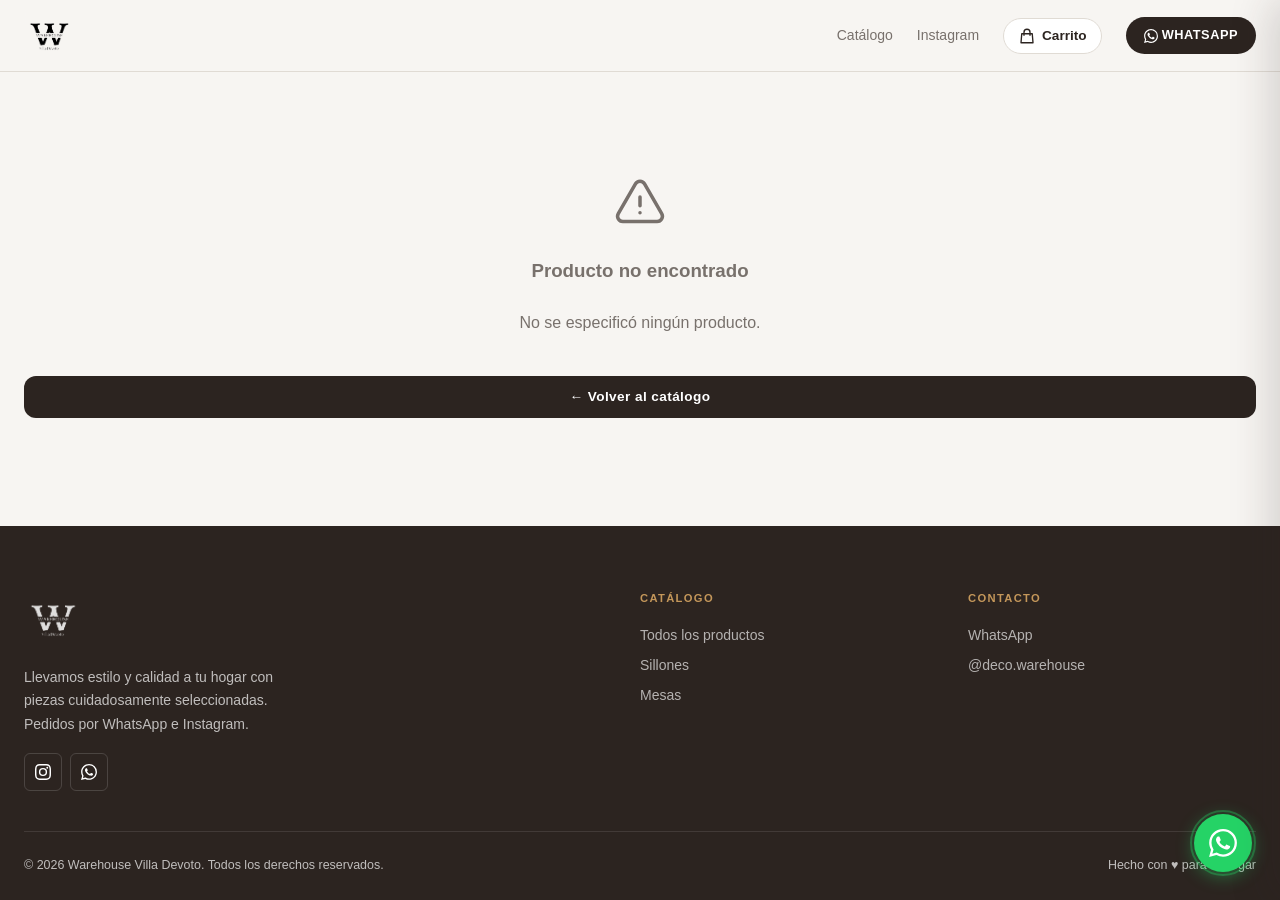
==== commit 93aedc40: "Modificar año" ====
--- a/producto.html
+++ b/producto.html
@@ -78,8 +78,6 @@
             <a href="index.html">Todos los productos</a>
             <a href="index.html">Sillones</a>
             <a href="index.html">Mesas</a>
-            <a href="index.html">Iluminación</a>
-            <a href="index.html">Decoración</a>
           </nav>
         </div>
         <div>
